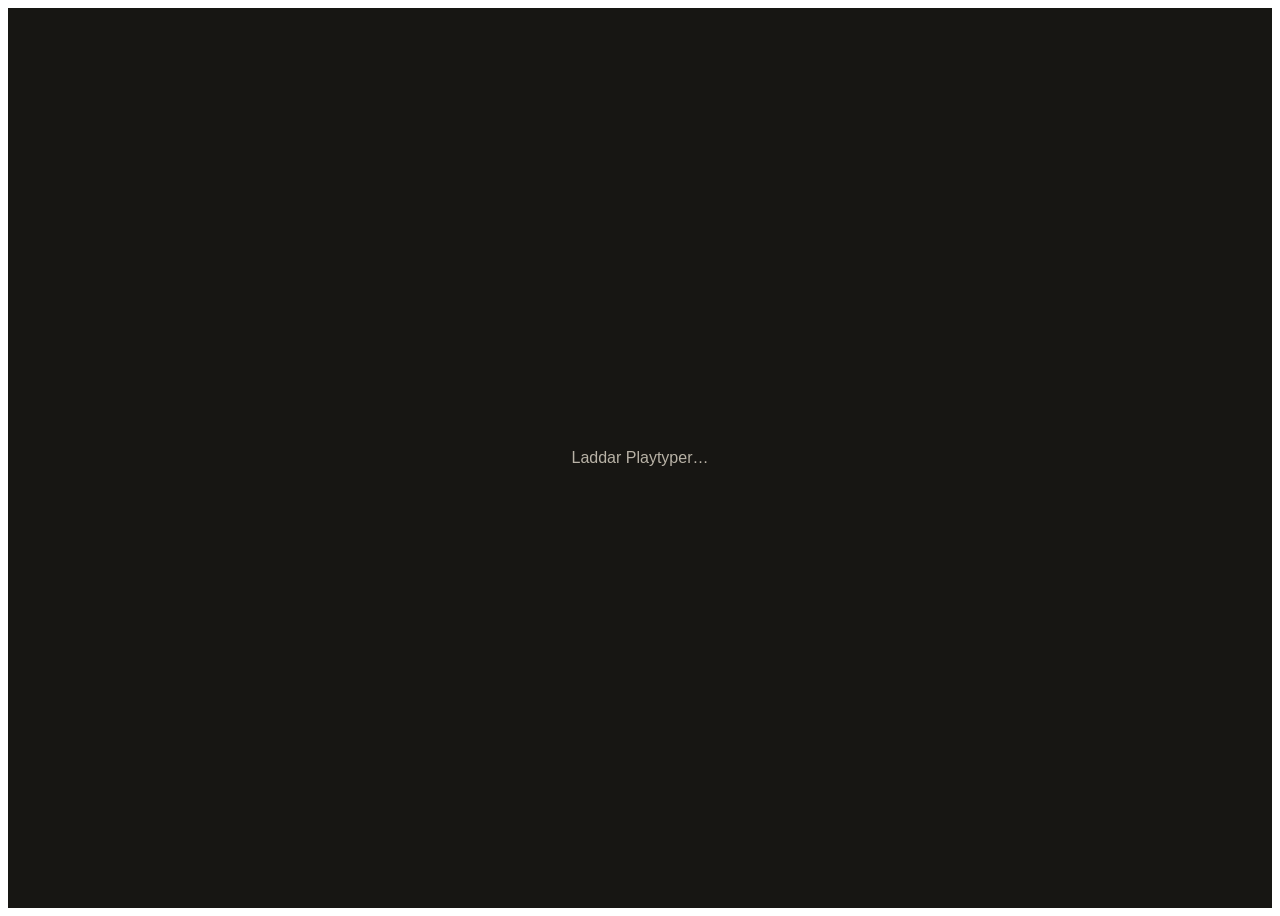
==== src/Playtyper.App/wwwroot/index.html @ 65e82319 "Add project files." ====
<!DOCTYPE html>
<html lang="sv">
<head>
    <meta charset="utf-8" />
    <meta name="viewport" content="width=device-width, initial-scale=1, viewport-fit=cover, user-scalable=no" />
    <title>Playtyper</title>
    <base href="/" />
    <link rel="stylesheet" href="_content/Playtyper.Shared/css/app.css" />
</head>
<body>
    <div id="app">
        <div style="display:flex;align-items:center;justify-content:center;height:100vh;font-family:sans-serif;color:#b8b2a6;background:#171613">
            <span>Laddar Playtyper…</span>
        </div>
    </div>

    <div id="blazor-error-ui" style="display:none;position:fixed;bottom:0;left:0;right:0;background:#fbe6e4;color:#a3352a;padding:10px 16px;font-family:sans-serif;font-size:13px;">
        Något gick fel. <a href="" style="color:inherit;text-decoration:underline">Ladda om</a>
        <button style="float:right;background:none;border:none;cursor:pointer;color:inherit" onclick="this.parentElement.style.display='none'">✕</button>
    </div>

    <script src="_content/Playtyper.Shared/js/interop.js"></script>
    <script src="_content/Playtyper.Shared/js/preview-bridge.js"></script>
    <script src="_framework/blazor.webview.js" autostart="false"></script>
</body>
</html>
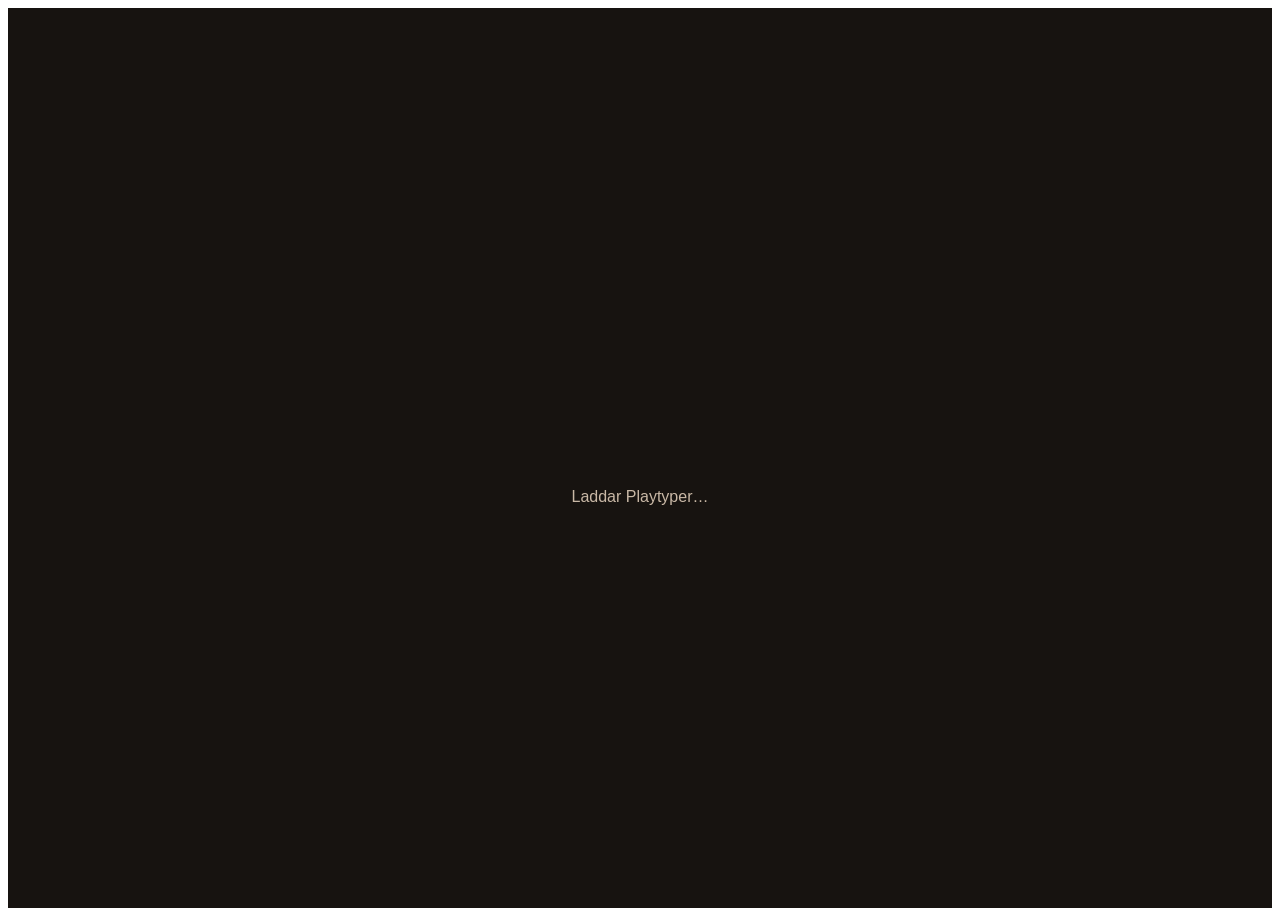
==== commit 6f322b38: "bronze update" ====
--- a/src/Playtyper.App/wwwroot/index.html
+++ b/src/Playtyper.App/wwwroot/index.html
@@ -5,16 +5,25 @@
     <meta name="viewport" content="width=device-width, initial-scale=1, viewport-fit=cover, user-scalable=no" />
     <title>Playtyper</title>
     <base href="/" />
+
+    <!-- Måste ligga FÖRE CSS-länken och köras synkront (ingen defer) — se
+         filens egen kommentar. Sätter data-theme på <html> innan
+         webviewen målar något, annars blinkar fel läge kort. -->
+    <script src="_content/Playtyper.Shared/js/theme-boot.js"></script>
+
     <link rel="stylesheet" href="_content/Playtyper.Shared/css/app.css" />
 </head>
 <body>
+    <!-- Se Playtyper.Web/wwwroot/index.html för samma kommentar: inline med
+         flit (körs före app.css), värdena matchar den nya koppar-paletten. -->
     <div id="app">
-        <div style="display:flex;align-items:center;justify-content:center;height:100vh;font-family:sans-serif;color:#b8b2a6;background:#171613">
+        <div style="display:flex;flex-direction:column;align-items:center;justify-content:center;gap:14px;height:100vh;font-family:sans-serif;color:#c9b8a6;background:#171310">
+            <img src="_content/Playtyper.Shared/img/logo.png" alt="" style="height:64px;width:auto" />
             <span>Laddar Playtyper…</span>
         </div>
     </div>
 
-    <div id="blazor-error-ui" style="display:none;position:fixed;bottom:0;left:0;right:0;background:#fbe6e4;color:#a3352a;padding:10px 16px;font-family:sans-serif;font-size:13px;">
+    <div id="blazor-error-ui" style="display:none;position:fixed;bottom:0;left:0;right:0;background:#fae3df;color:#a3352a;padding:10px 16px;font-family:sans-serif;font-size:13px;">
         Något gick fel. <a href="" style="color:inherit;text-decoration:underline">Ladda om</a>
         <button style="float:right;background:none;border:none;cursor:pointer;color:inherit" onclick="this.parentElement.style.display='none'">✕</button>
     </div>
